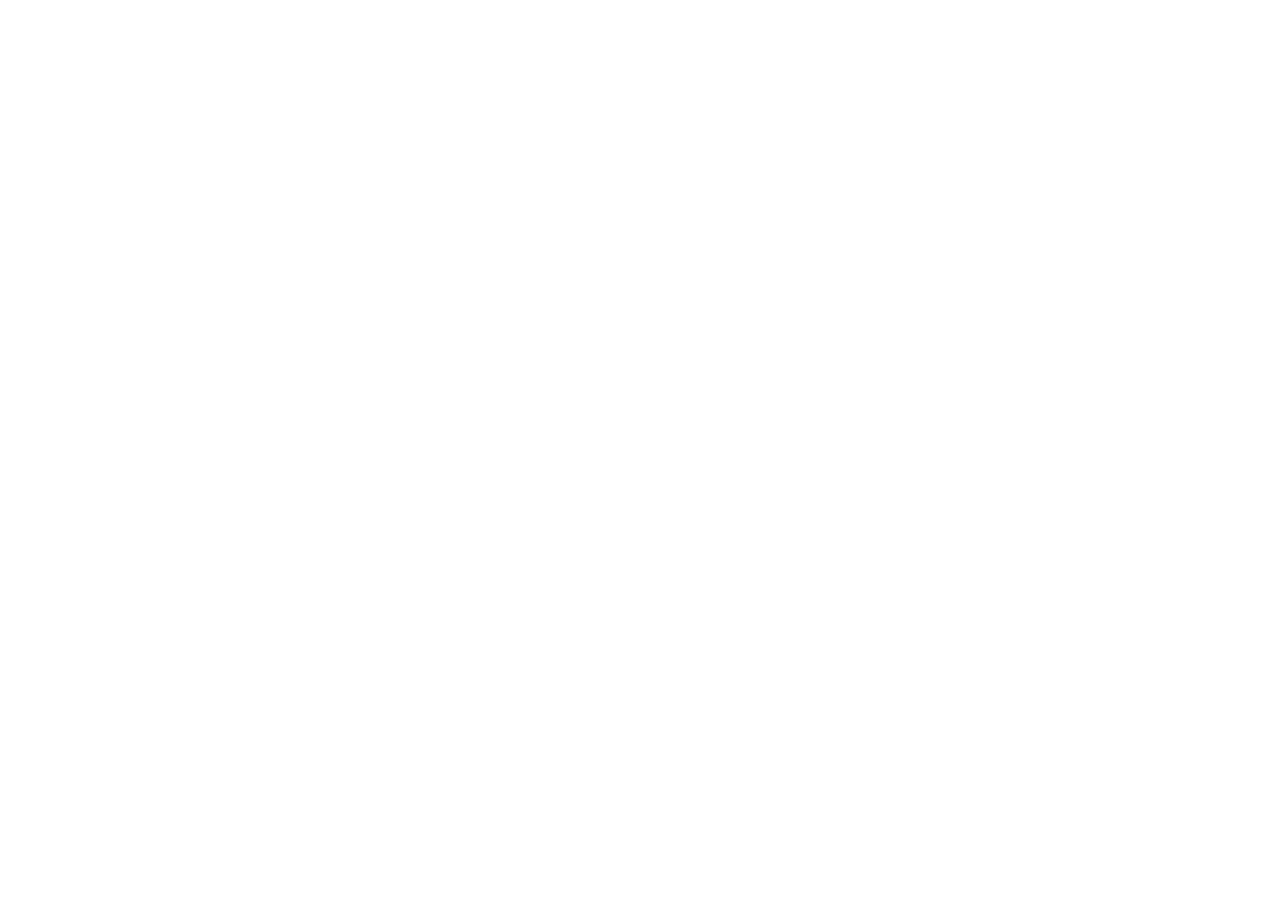
==== index.html @ 4b728d21 "initial commit" ====
<!DOCTYPE html>
<html lang="en">
<head>
    <meta charset="UTF-8">
    <meta http-equiv="X-UA-Compatible" content="IE=edge">
    <meta name="viewport" content="width=device-width, initial-scale=1.0">
    <title>Game</title>
    <!-- This uses a javascript library called p5-->
    <script src="https://cdnjs.cloudflare.com/ajax/libs/p5.js/1.4.0/p5.min.js"></script>
    
</head>
<body>
    <script type="text/javascript" src="main.js"></script>
    <script type="text/javascript" src="flower.js"></script>
    <script type="text/javascript" src="drop.js"></script>
    <script type="text/javascript" src="ship.js"></script>
</body>
</html>
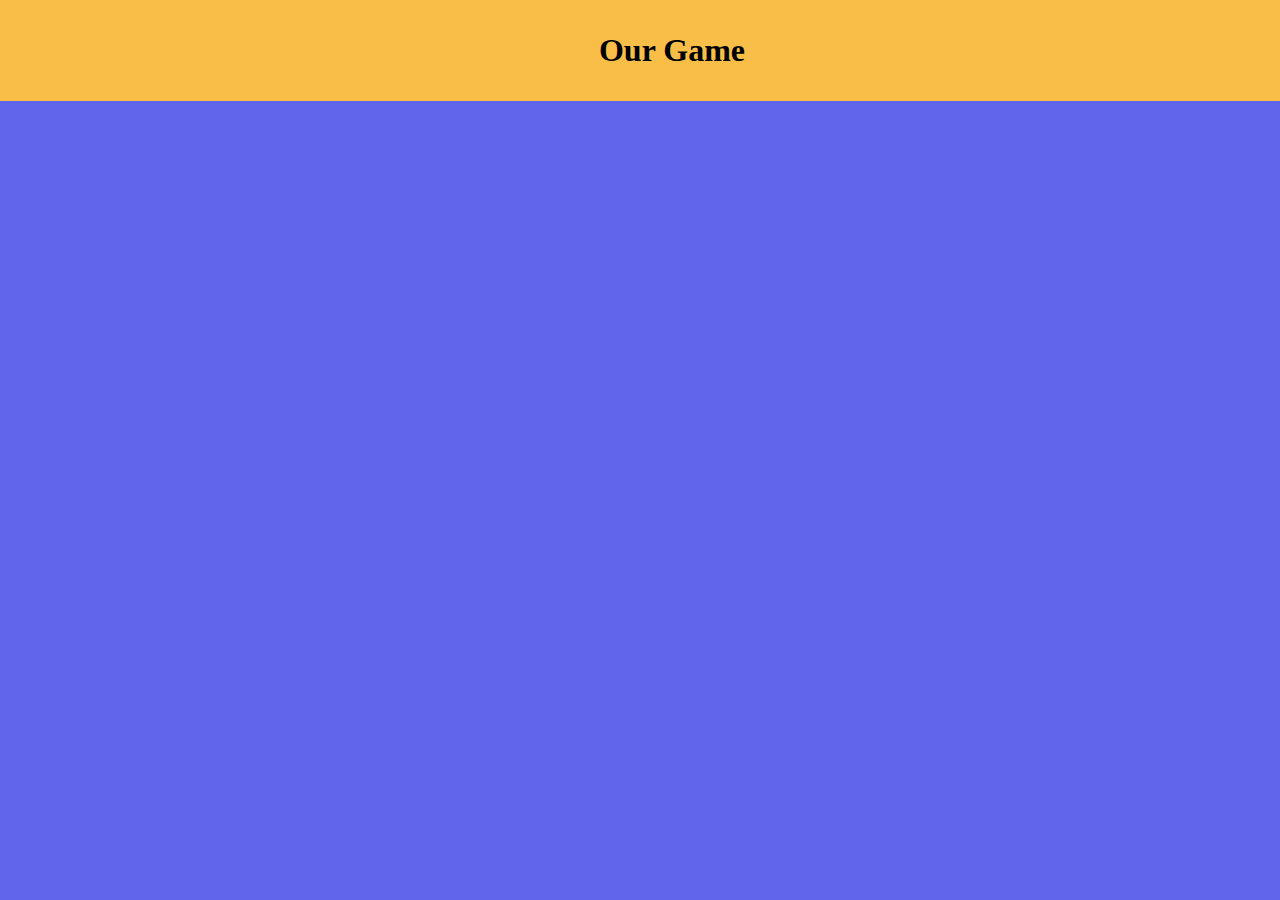
==== commit 73367f6e: "Adding heading" ====
--- a/index.html
+++ b/index.html
@@ -1,18 +1,15 @@
-<!DOCTYPE html>
-<html lang="en">
-<head>
-    <meta charset="UTF-8">
-    <meta http-equiv="X-UA-Compatible" content="IE=edge">
-    <meta name="viewport" content="width=device-width, initial-scale=1.0">
-    <title>Game</title>
-    <!-- This uses a javascript library called p5-->
-    <script src="https://cdnjs.cloudflare.com/ajax/libs/p5.js/1.4.0/p5.min.js"></script>
-    
-</head>
-<body>
-    <script type="text/javascript" src="main.js"></script>
-    <script type="text/javascript" src="flower.js"></script>
-    <script type="text/javascript" src="drop.js"></script>
-    <script type="text/javascript" src="ship.js"></script>
-</body>
+<!DOCTYPE html>
+<html lang="en">
+<head>
+    <meta charset="UTF-8">
+    <meta http-equiv="X-UA-Compatible" content="IE=edge">
+    <meta name="viewport" content="width=device-width, initial-scale=1.0">
+    <title>Hackathon Game</title>
+    <link rel="stylesheet" type="text/css" href="assets/css/style.css"">
+</head>
+<body>
+    <h1 id='game_heading' >Our Game</h1>
+    
+    
+</body>
 </html>--- a/assets/css/style.css
+++ b/assets/css/style.css
@@ -0,0 +1,21 @@
+
+
+* {
+    margin: 0;
+    padding: 0;
+    border: none;
+}
+
+body {
+    background-color: #6064E8;
+    background-repeat: none;
+    background-size: cover;
+}
+
+#game_heading {
+    text-align: center;
+    background-color: #F9BE48;
+    width: 100%;
+    background-size: cover;
+    padding: 2rem;
+}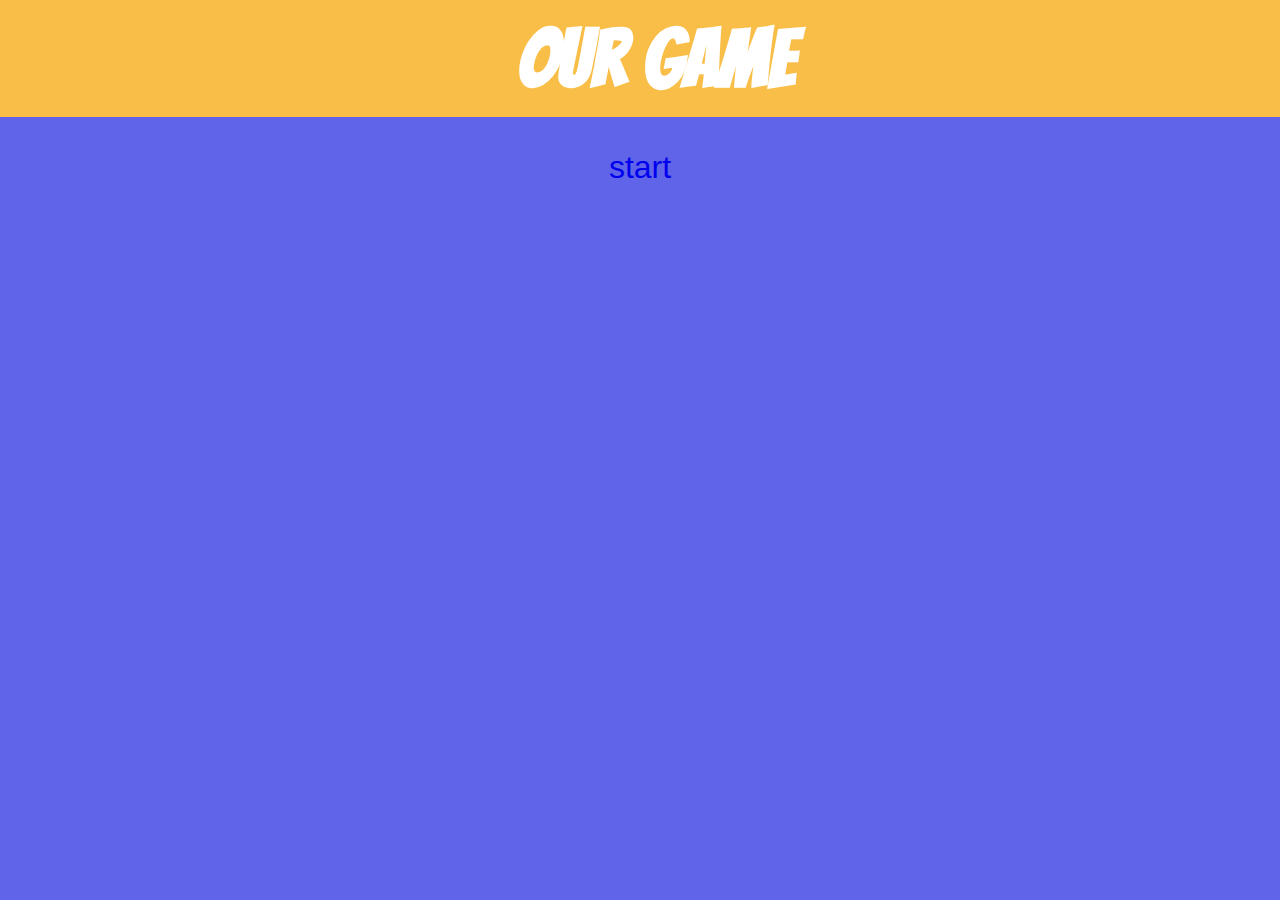
==== commit a7c86e3b: "Adding basic html and css layout" ====
--- a/index.html
+++ b/index.html
@@ -4,11 +4,13 @@
     <meta charset="UTF-8">
     <meta http-equiv="X-UA-Compatible" content="IE=edge">
     <meta name="viewport" content="width=device-width, initial-scale=1.0">
-    <title>Hackathon Game</title>
-    <link rel="stylesheet" type="text/css" href="assets/css/style.css"">
+    <title>Game</title>
+    <link rel="stylesheet" type="text/css" href="assets/css/style.css">
+    <link rel="javascript" type="text/js" href="game.html">
 </head>
 <body>
-    <h1 id='game_heading' >Our Game</h1>
+    <h1 id="game_heading">Our Game</h1>
+    <nav class="start_game"><a rel="start game" href="game.html">start</a></nav>
     
     
 </body>
--- a/assets/css/style.css
+++ b/assets/css/style.css
@@ -1,3 +1,4 @@
+@import url('https://fonts.googleapis.com/css2?family=Bangers&display=swap');
 
 
 * {
@@ -7,15 +8,31 @@
 }
 
 body {
+    font-family: 'Trebuchet MS', 'Lucida Sans Unicode', 'Lucida Grande', 'Lucida Sans', Arial, sans-serif;
     background-color: #6064E8;
     background-repeat: none;
     background-size: cover;
 }
 
 #game_heading {
+    font-family: Bangers;
+    font-size: 5rem;
+    color: #FFFFFF;
     text-align: center;
     background-color: #F9BE48;
     width: 100%;
     background-size: cover;
-    padding: 2rem;
+    padding: 1rem;
+}
+
+.start_game {
+    text-align: center;
+    color: #FFFFFF;
+    font-size: 2rem;
+    padding-top: 2rem;
+
+}
+
+.start_game a {
+    text-decoration: none;
 }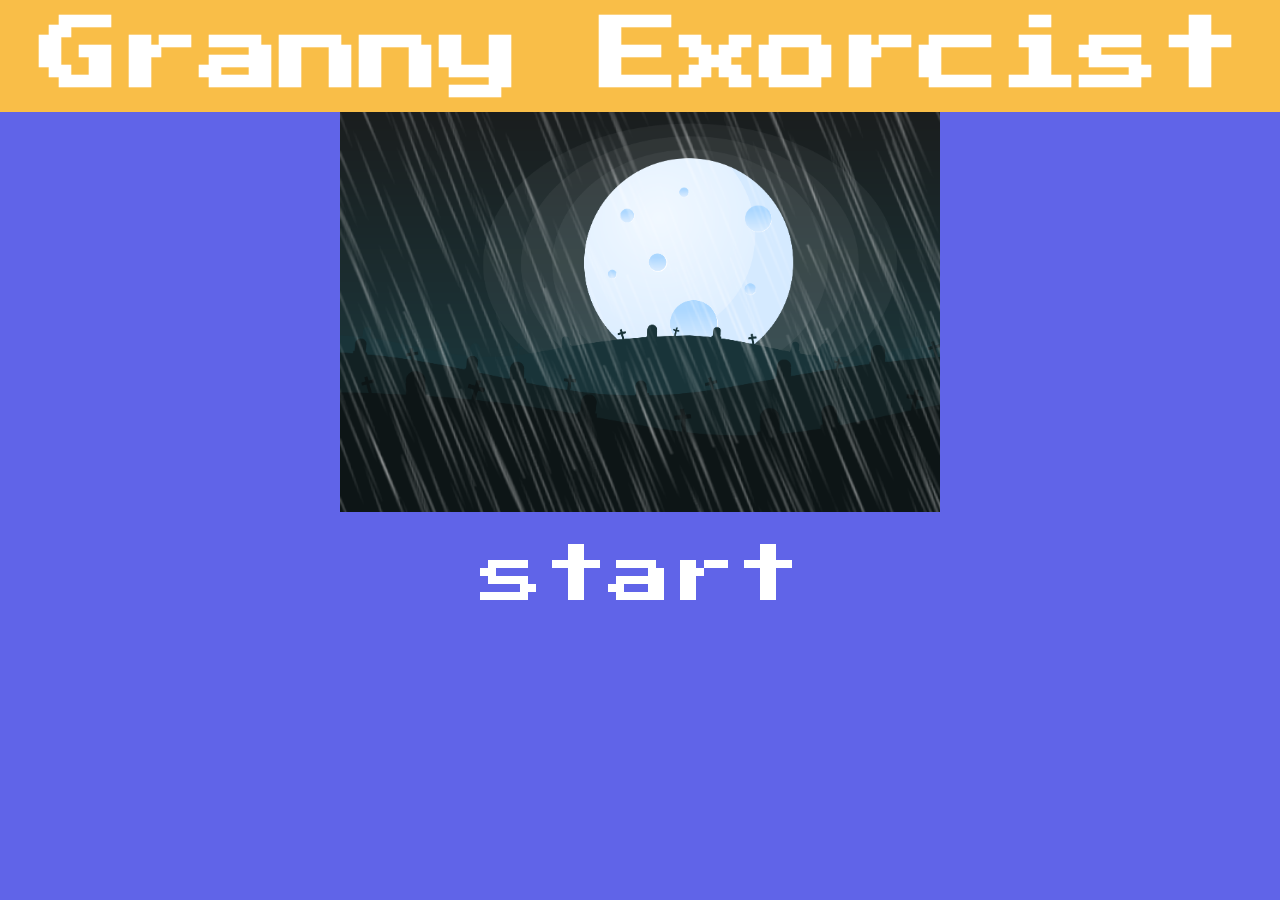
==== commit 6b1e785f: "Merge pull request #5 from dilner1/intro-video" ====
--- a/index.html
+++ b/index.html
@@ -9,9 +9,42 @@
     <link rel="javascript" type="text/js" href="game.html">
 </head>
 <body>
-    <h1 id="game_heading">Our Game</h1>
+    <h1 id="game_heading">Granny Exorcist</h1>
+    <div id="intro-screen-wrapper">
+
+        <div id="intro-screen">
+            <div class="rain"></div>
+            <div id="intro-text">
+                <p>A great evil is sturring</p>
+                <br>
+                <p>People do not have as much hope and optimism as they once did</p>
+                <br>
+                <p>The bad vibes are manifesting themselves as evil spirits and soon ......</p>
+                <br>
+                <p>they will spill out into our plane of existence</p>
+                <br>
+                <p>but all hope is not lost</p>
+                <br>
+                <p>There is one person who can save us ..</p>
+                <br>
+                <p>A hero of an age long past.. the 1960's</p>
+                <br>
+                <p>With the ultimate power of love and happiness</p>
+                <br>
+                <p>only she can thwart this great evil.....</p>
+                <br>
+                <p>she is....</p>
+                <br>
+                <h2>The Granny Exorcist</h2>
+                <br>
+                <br>
+                
+            </div>
+            
+            
+        </div>
+    </div>
     <nav class="start_game"><a rel="start game" href="game.html">start</a></nav>
-    
     
 </body>
 </html>--- a/assets/css/style.css
+++ b/assets/css/style.css
@@ -1,6 +1,4 @@
-@import url('https://fonts.googleapis.com/css2?family=Bangers&display=swap');
-
-
+@import url('https://fonts.googleapis.com/css2?family=Press+Start+2P&display=swap');
 * {
     margin: 0;
     padding: 0;
@@ -8,21 +6,124 @@
 }
 
 body {
-    font-family: 'Trebuchet MS', 'Lucida Sans Unicode', 'Lucida Grande', 'Lucida Sans', Arial, sans-serif;
+    font-family: 'Press Start 2P', cursive;
     background-color: #6064E8;
     background-repeat: none;
     background-size: cover;
 }
 
 #game_heading {
-    font-family: Bangers;
     font-size: 5rem;
     color: #FFFFFF;
     text-align: center;
     background-color: #F9BE48;
-    width: 100%;
     background-size: cover;
     padding: 1rem;
+}
+
+#intro-screen-wrapper {
+    width: 100%;
+    display: flex;
+    justify-content: center;
+    overflow: hidden;
+}
+#intro-screen {
+    background: url('/assets/images/intro-background.png');
+    background-repeat: no-repeat;
+    background-size: cover;
+    width: 600px;
+    height: 400px;
+    justify-content: center;
+}
+#intro-text {
+    position: relative;
+    text-align: center;
+    z-index: 2;
+    color: yellow;
+    animation: text-scroll;
+    animation-duration: 35s;
+    overflow: hidden;
+    animation-timing-function: linear;
+    animation-iteration-count: 1;
+    animation-fill-mode: forwards;
+}
+#intro-text p {
+    text-align: center;
+    line-height: 60px;
+    font-size: large;
+    text-shadow: 1px 1px 2px black;
+}
+@keyframes text-scroll {
+    0%
+    {
+        top: 0;
+    }
+    100%
+    {
+        top: -1610px;
+    }
+}
+.rain {
+    width: 600px;
+    height: 400px;
+    z-index: 1;
+    background: url('/assets/images/rain.png') no-repeat center center;
+    background-size: cover;
+    animation: rain .123s linear infinite;
+    transition: ease-in;
+}
+.rain:before {
+    content: '';
+    position: absolute;
+    width: 600px;
+    height: 400px;
+    background: #FFFFFF;
+    animation: lightning 4s linear infinite;
+    opacity: 0;
+}
+@keyframes rain {
+    0%
+    {
+        background-position: 0% 0%;
+    }
+    100%
+    {
+        background-position: 5% 100%;
+    }
+}
+@keyframes lightning {
+    0%
+    {
+        opacity: 0;
+    }
+    10%
+    {
+        opacity: 0;
+    }
+    11%
+    {
+        opacity: 1;
+    }
+    14%
+    {
+        opacity: 0;
+    }
+    20%
+    {
+        opacity: 0;
+    }
+    21%
+    {
+        opacity: 1;
+    }
+    24%
+    {
+        opacity: 0;
+    }
+    104%
+    {
+        opacity: 0;
+    }
 }
 
 .start_game {
@@ -30,9 +131,16 @@
     color: #FFFFFF;
     font-size: 2rem;
     padding-top: 2rem;
-
 }
 
 .start_game a {
     text-decoration: none;
+    color: #ffffff;
+    font-size: 200%;
+}
+
+#canvas {
+    display: flex;
+    justify-content: center;
+    align-items: center;
 }